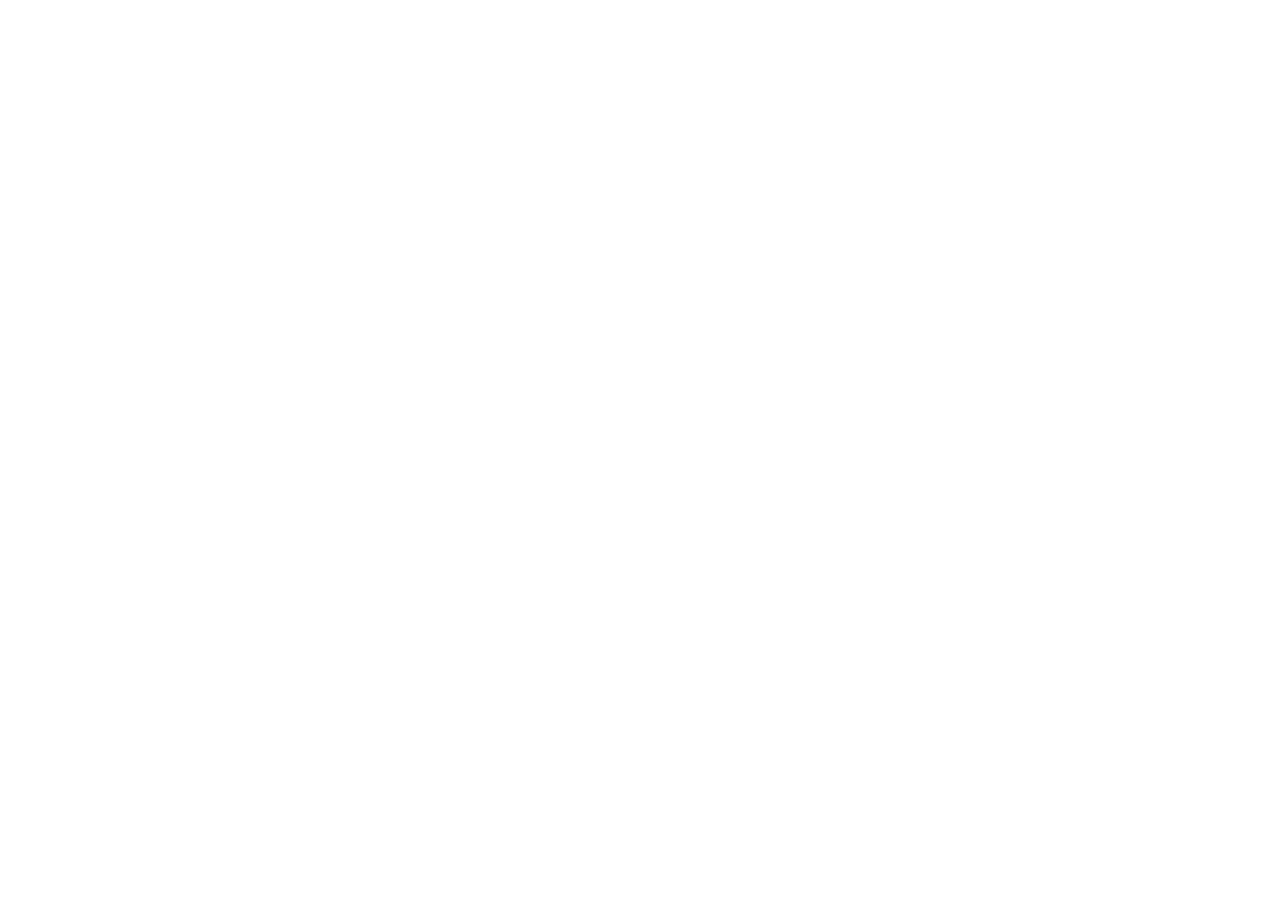
==== index.html @ 2fc70c94 "Inizialized sync module" ====
<!DOCTYPE html>
<html lang="en" >

	<head>
		<meta charset="UTF-8">
		<title>JumpApp</title>
		<link rel="stylesheet" href="css/style.css">
		<script src="graphics/phaser3-lib.js"></script>
	</head>

	<body>
		<script src="global/global.js"></script>
		<script src="pitchDetector/aubio.js"></script>
		<script src="pitchDetector/tuner.js"></script>
		<script src="pitchDetector/notes.js"></script>
		<script src="pitchDetector/pitchModule.js"></script>
		<script src="scaleMapping/scale.js"></script>
		<script src="rhythm/rhythm.js"></script>
		<script src="sync/sync.js"></script>
		<script type="text/javascript" src="graphics/graphics.js"></script>
		<!--<button onclick="buttonPlayReference()" style="float:right; width:500px; height:50px">Play</button> -->
	</body>

</html>
---- css/style.css ----
body {
    margin: 0;
}
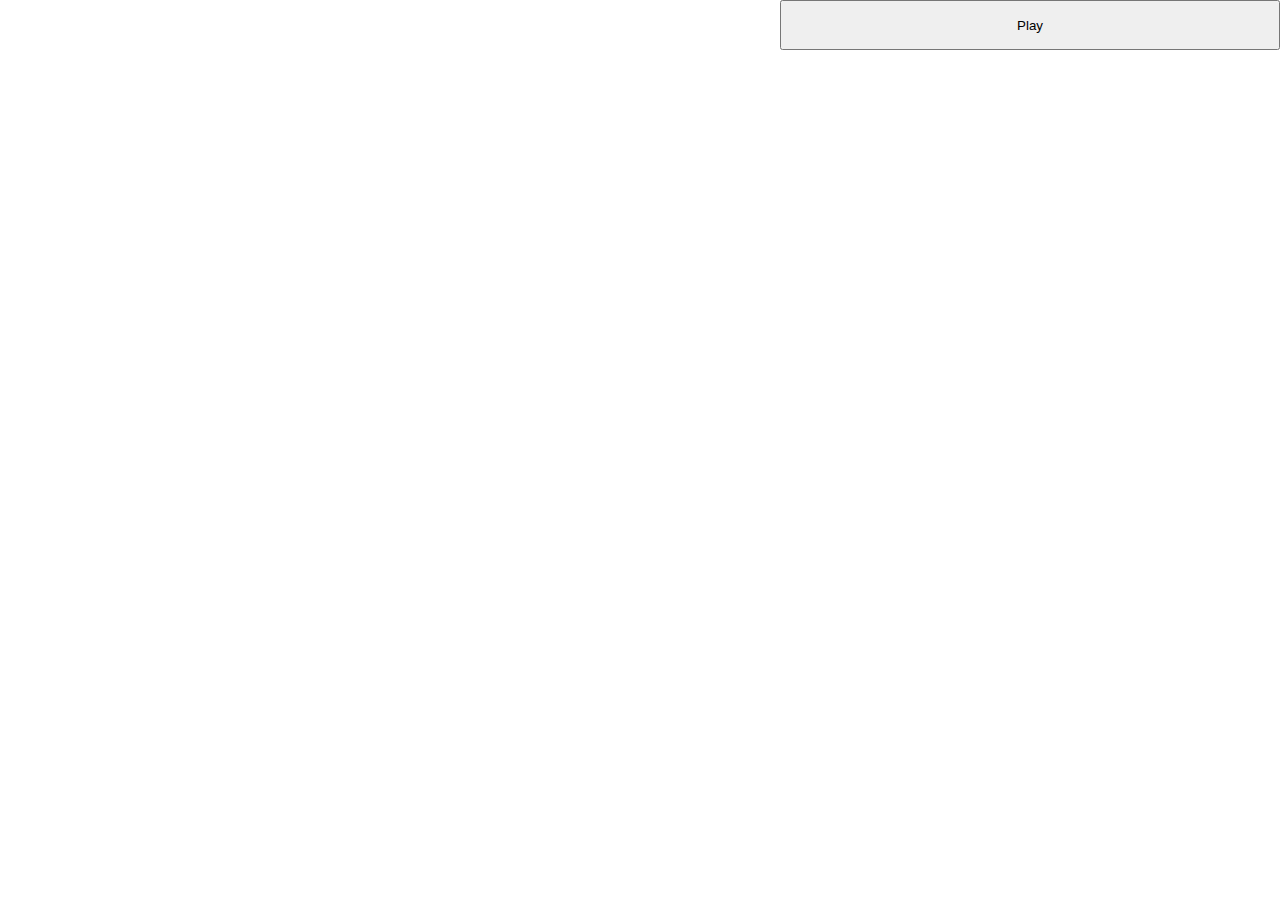
==== commit af6d4626: "Play scale in changeLevel" ====
--- a/index.html
+++ b/index.html
@@ -9,6 +9,7 @@
 	</head>
 
 	<body>
+		<script src="Audiosynth/audiosynth.js"></script>
 		<script src="global/global.js"></script>
 		<script src="pitchDetector/aubio.js"></script>
 		<script src="pitchDetector/tuner.js"></script>
@@ -18,7 +19,7 @@
 		<script src="rhythm/rhythm.js"></script>
 		<script src="sync/sync.js"></script>
 		<script type="text/javascript" src="graphics/graphics.js"></script>
-		<!--<button onclick="buttonPlayReference()" style="float:right; width:500px; height:50px">Play</button> -->
+		<button onclick="buttonPlayReference()" style="float:right; width:500px; height:50px">Play</button>
 	</body>
 
 </html>
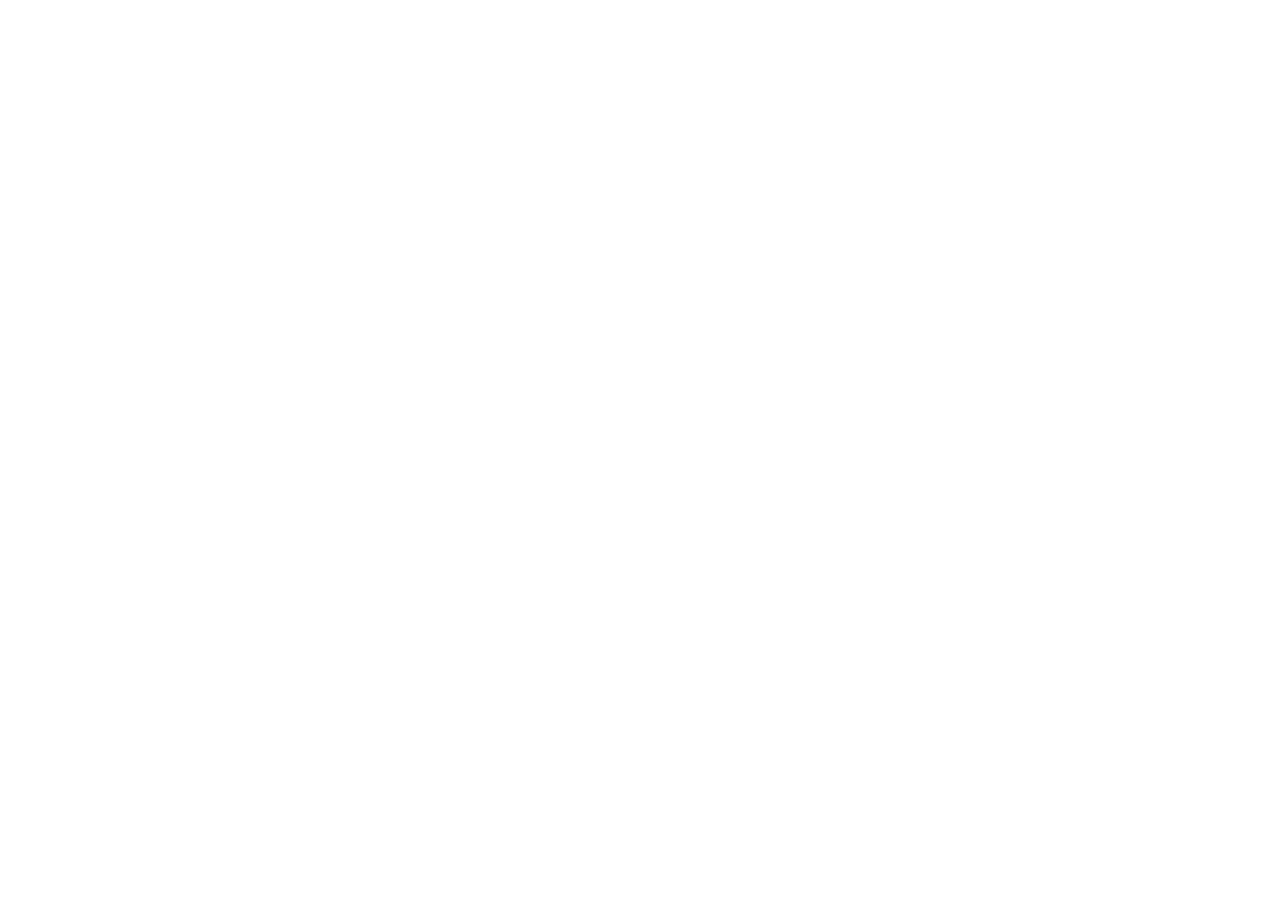
==== commit 6545d71a: "New ref button, Improved initial scale animation" ====
--- a/index.html
+++ b/index.html
@@ -19,7 +19,6 @@
 		<script src="rhythm/rhythm.js"></script>
 		<script src="sync/sync.js"></script>
 		<script type="text/javascript" src="graphics/graphics.js"></script>
-		<button onclick="buttonPlayReference()" style="float:right; width:500px; height:50px">Play</button>
 	</body>
 
 </html>
